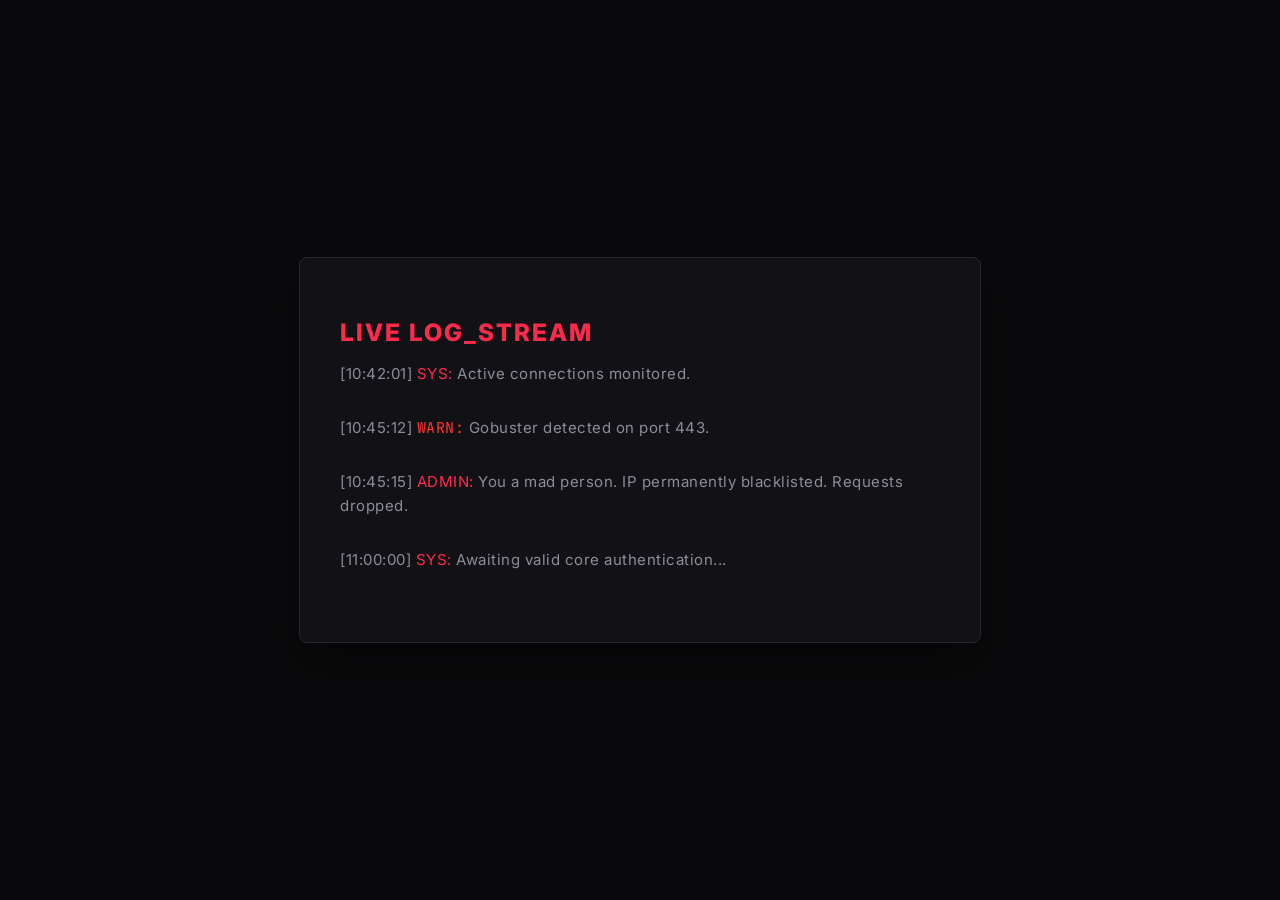
==== dashboard/index.html @ d623c88f "Add files via upload" ====
<!DOCTYPE html>
<html lang="en">
<head>
    <meta charset="UTF-8">
    <title>Server Logs</title>
    <link rel="stylesheet" href="../style.css">
</head>
<body>
    <div class="cyber-panel" style="text-align: left; width: 600px;">
        <h2 class="text-accent">LIVE LOG_STREAM</h2>
        <p>[10:42:01] <span class="text-accent">SYS:</span> Active connections monitored.</p>
        <p>[10:45:12] <span class="text-error">WARN:</span> Gobuster detected on port 443.</p>
        <p>[10:45:15] <span class="text-accent">ADMIN:</span> You a mad person. IP permanently blacklisted. Requests dropped.</p>
        <p>[11:00:00] <span class="text-accent">SYS:</span> Awaiting valid core authentication...</p>
    </div>
</body>
</html>
---- style.css ----
/* X GROUP DIGITAL - BRAND MATCH THEME */
@import url('https://fonts.googleapis.com/css2?family=Inter:wght@400;600;800&family=JetBrains+Mono:wght@400;700&display=swap');

:root {
    /* === CHANGE THESE HEX CODES TO MATCH XGROUP.DIGITAL EXACTLY === */
    --brand-bg: #0a0a0c;         /* Your website's main background color */
    --brand-panel: #121216;      /* The color of cards or slightly lighter areas */
    --brand-accent: #ff2a4b;     /* Your main brand color (e.g., Red, Blue, etc.) */
    --brand-accent-hover: #ff4d68; /* Slightly lighter version of your accent */
    
    --text-main: #f8f9fa;        /* Main heading text color */
    --text-muted: #8b8d98;       /* Paragraph / subtext color */
    --border-line: #272730;      /* Subtle border colors */
    /* ============================================================== */
}

body {
    background-color: var(--brand-bg);
    color: var(--text-main);
    /* 'Inter' for clean corporate look, 'JetBrains Mono' for terminal inputs */
    font-family: 'Inter', sans-serif; 
    margin: 0;
    display: flex;
    justify-content: center;
    align-items: center;
    min-height: 100vh;
    letter-spacing: 0.5px;
}

/* The Main Card */
.cyber-panel {
    background: var(--brand-panel);
    border: 1px solid var(--border-line);
    border-radius: 8px; /* Remove this if your site uses sharp/square corners */
    box-shadow: 0 20px 40px rgba(0, 0, 0, 0.4);
    padding: 40px;
    width: 400px;
    text-align: center;
}

/* Headings */
h1, h2 {
    font-weight: 800;
    text-transform: uppercase;
    letter-spacing: 2px;
    margin-bottom: 15px;
    color: var(--text-main);
}

p {
    color: var(--text-muted);
    font-size: 15px;
    line-height: 1.6;
    margin-bottom: 30px;
}

/* Form Inputs - Terminal Style */
input[type="text"], input[type="password"] {
    width: 85%;
    background: var(--brand-bg);
    border: 1px solid var(--border-line);
    border-radius: 4px;
    color: var(--text-main);
    padding: 14px 16px;
    margin-bottom: 20px;
    font-family: 'JetBrains Mono', monospace; /* Tech vibe for inputs */
    font-size: 14px;
    outline: none;
    transition: all 0.2s ease;
}

input:focus {
    border-color: var(--brand-accent);
    box-shadow: 0 0 0 3px rgba(255, 42, 75, 0.15); /* Adjust rgba to match your accent */
}

/* Call to Action Buttons */
button {
    background: var(--brand-accent);
    color: #ffffff;
    border: none;
    border-radius: 4px;
    padding: 14px 35px;
    font-family: 'Inter', sans-serif;
    font-weight: 600;
    font-size: 15px;
    text-transform: uppercase;
    letter-spacing: 1px;
    cursor: pointer;
    transition: background 0.2s ease;
    width: 100%;
}

button:hover {
    background: var(--brand-accent-hover);
}

/* Utility Classes for fake pages */
.text-error { color: #ff3333; font-family: 'JetBrains Mono', monospace; }
.text-accent { color: var(--brand-accent); }
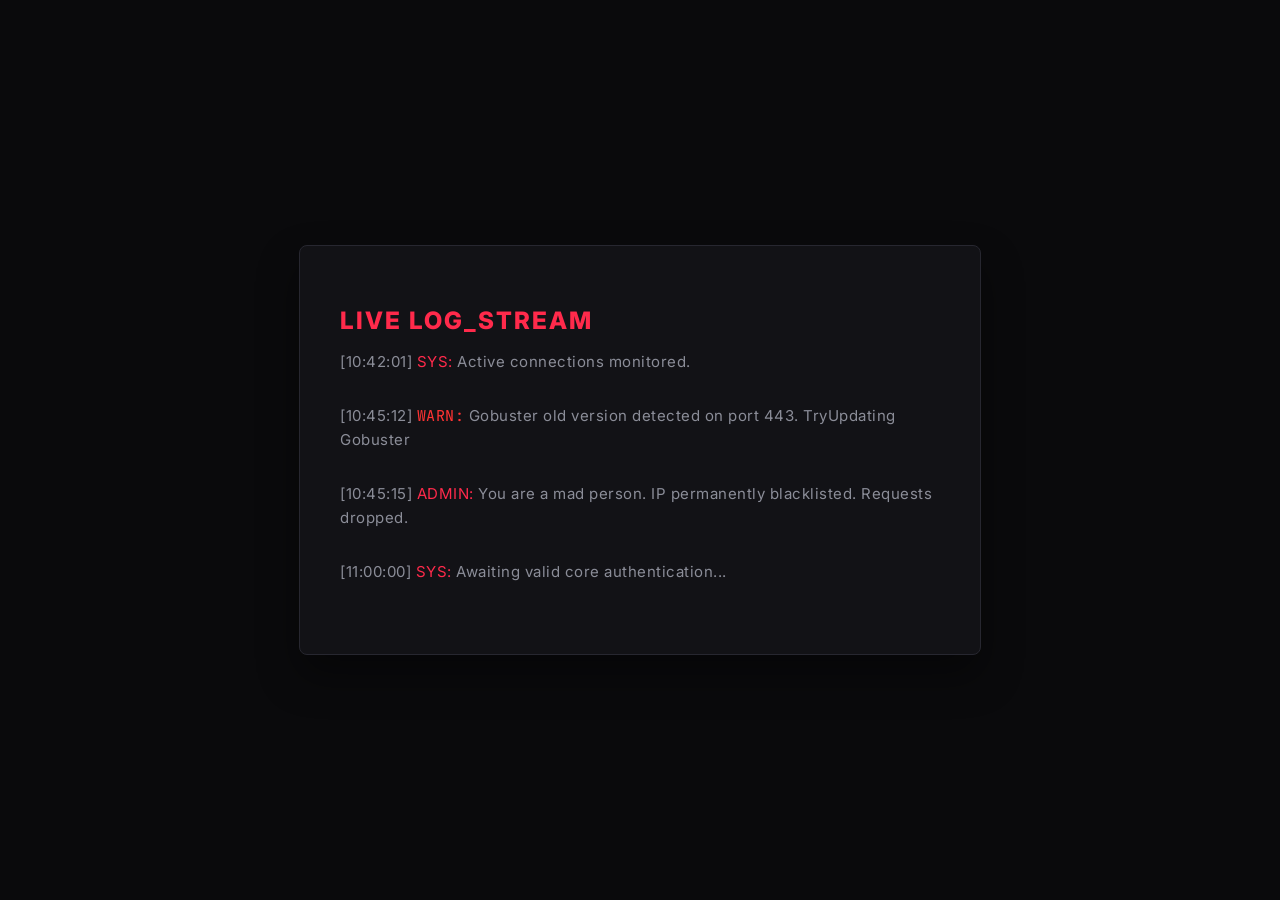
==== commit f58a2344: "Add files via upload" ====
--- a/dashboard/index.html
+++ b/dashboard/index.html
@@ -9,8 +9,8 @@
     <div class="cyber-panel" style="text-align: left; width: 600px;">
         <h2 class="text-accent">LIVE LOG_STREAM</h2>
         <p>[10:42:01] <span class="text-accent">SYS:</span> Active connections monitored.</p>
-        <p>[10:45:12] <span class="text-error">WARN:</span> Gobuster detected on port 443.</p>
-        <p>[10:45:15] <span class="text-accent">ADMIN:</span> You a mad person. IP permanently blacklisted. Requests dropped.</p>
+        <p>[10:45:12] <span class="text-error">WARN:</span> Gobuster old version detected on port 443. TryUpdating Gobuster</p>
+        <p>[10:45:15] <span class="text-accent">ADMIN:</span> You are a mad person. IP permanently blacklisted. Requests dropped.</p>
         <p>[11:00:00] <span class="text-accent">SYS:</span> Awaiting valid core authentication...</p>
     </div>
 </body>
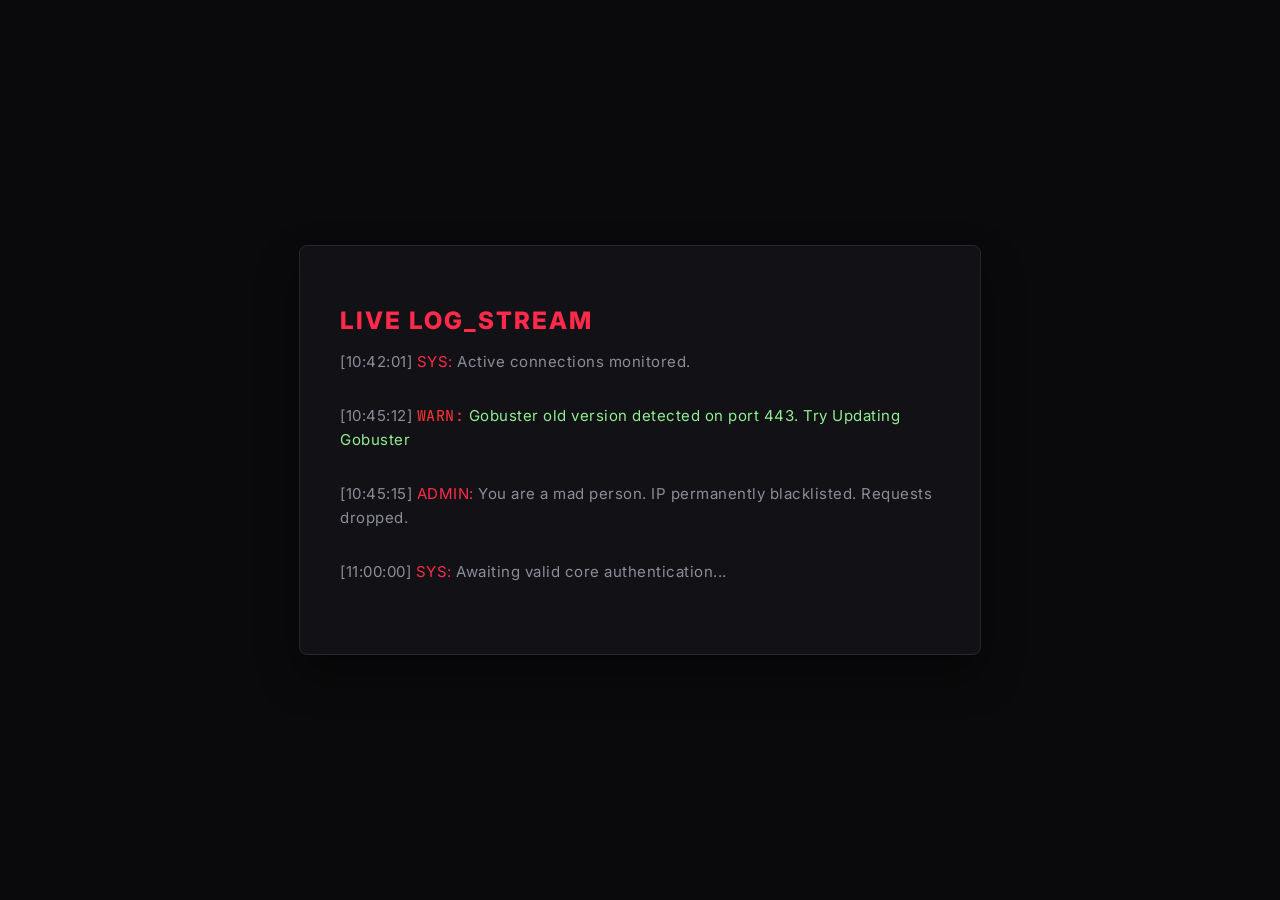
==== commit 5188f9c2: "Add files via upload" ====
--- a/dashboard/index.html
+++ b/dashboard/index.html
@@ -9,7 +9,7 @@
     <div class="cyber-panel" style="text-align: left; width: 600px;">
         <h2 class="text-accent">LIVE LOG_STREAM</h2>
         <p>[10:42:01] <span class="text-accent">SYS:</span> Active connections monitored.</p>
-        <p>[10:45:12] <span class="text-error">WARN:</span> Gobuster old version detected on port 443. TryUpdating Gobuster</p>
+        <p>[10:45:12] <span class="text-error">WARN:</span> <span style="color: lightgreen;">Gobuster old version detected on port 443. Try Updating Gobuster</span></p>
         <p>[10:45:15] <span class="text-accent">ADMIN:</span> You are a mad person. IP permanently blacklisted. Requests dropped.</p>
         <p>[11:00:00] <span class="text-accent">SYS:</span> Awaiting valid core authentication...</p>
     </div>
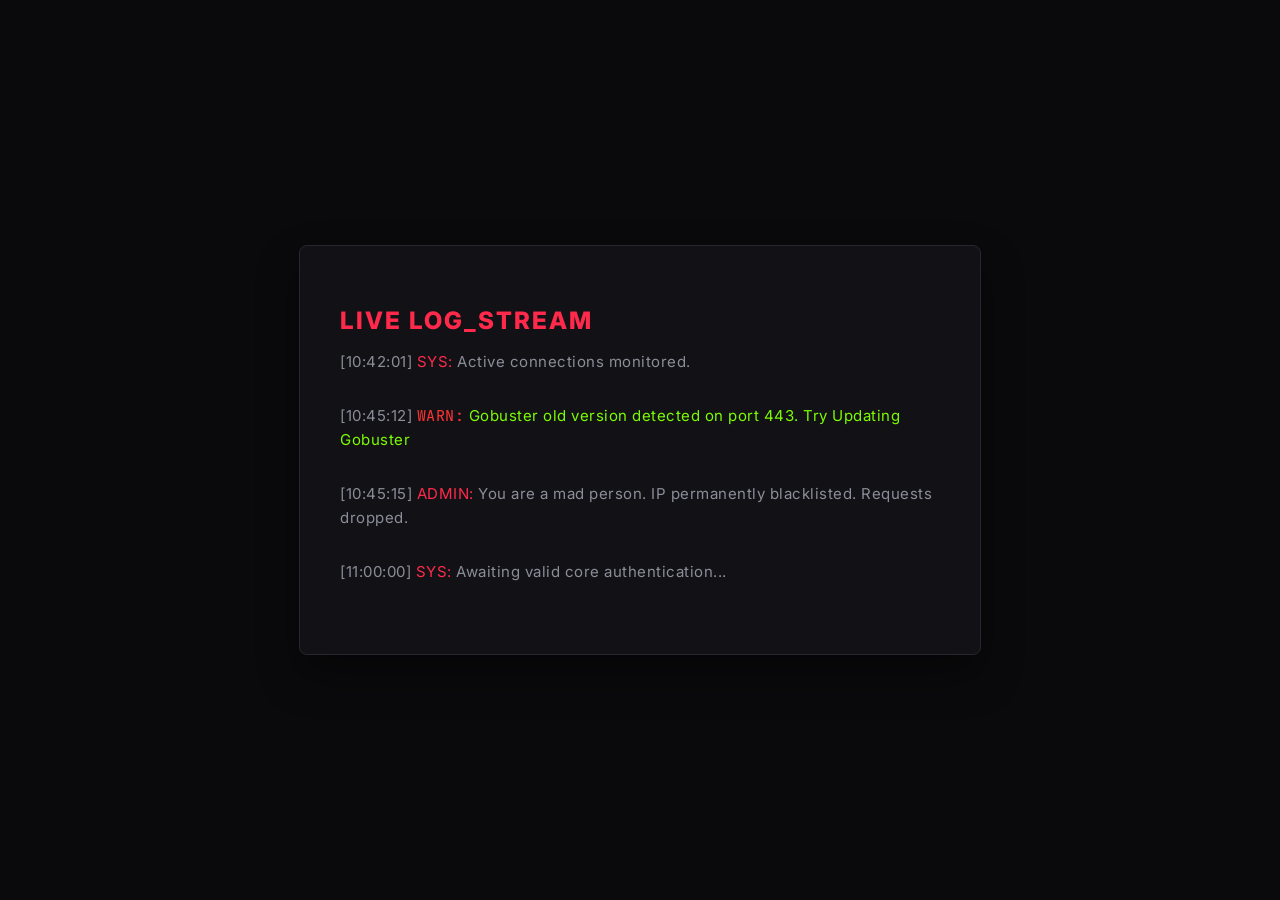
==== commit 77ce1d54: "Add files via upload" ====
--- a/dashboard/index.html
+++ b/dashboard/index.html
@@ -9,7 +9,7 @@
     <div class="cyber-panel" style="text-align: left; width: 600px;">
         <h2 class="text-accent">LIVE LOG_STREAM</h2>
         <p>[10:42:01] <span class="text-accent">SYS:</span> Active connections monitored.</p>
-        <p>[10:45:12] <span class="text-error">WARN:</span> <span style="color: lightgreen;">Gobuster old version detected on port 443. Try Updating Gobuster</span></p>
+        <p>[10:45:12] <span class="text-error">WARN:</span> <span style="color: lawngreen;">Gobuster old version detected on port 443. Try Updating Gobuster</span></p>
         <p>[10:45:15] <span class="text-accent">ADMIN:</span> You are a mad person. IP permanently blacklisted. Requests dropped.</p>
         <p>[11:00:00] <span class="text-accent">SYS:</span> Awaiting valid core authentication...</p>
     </div>
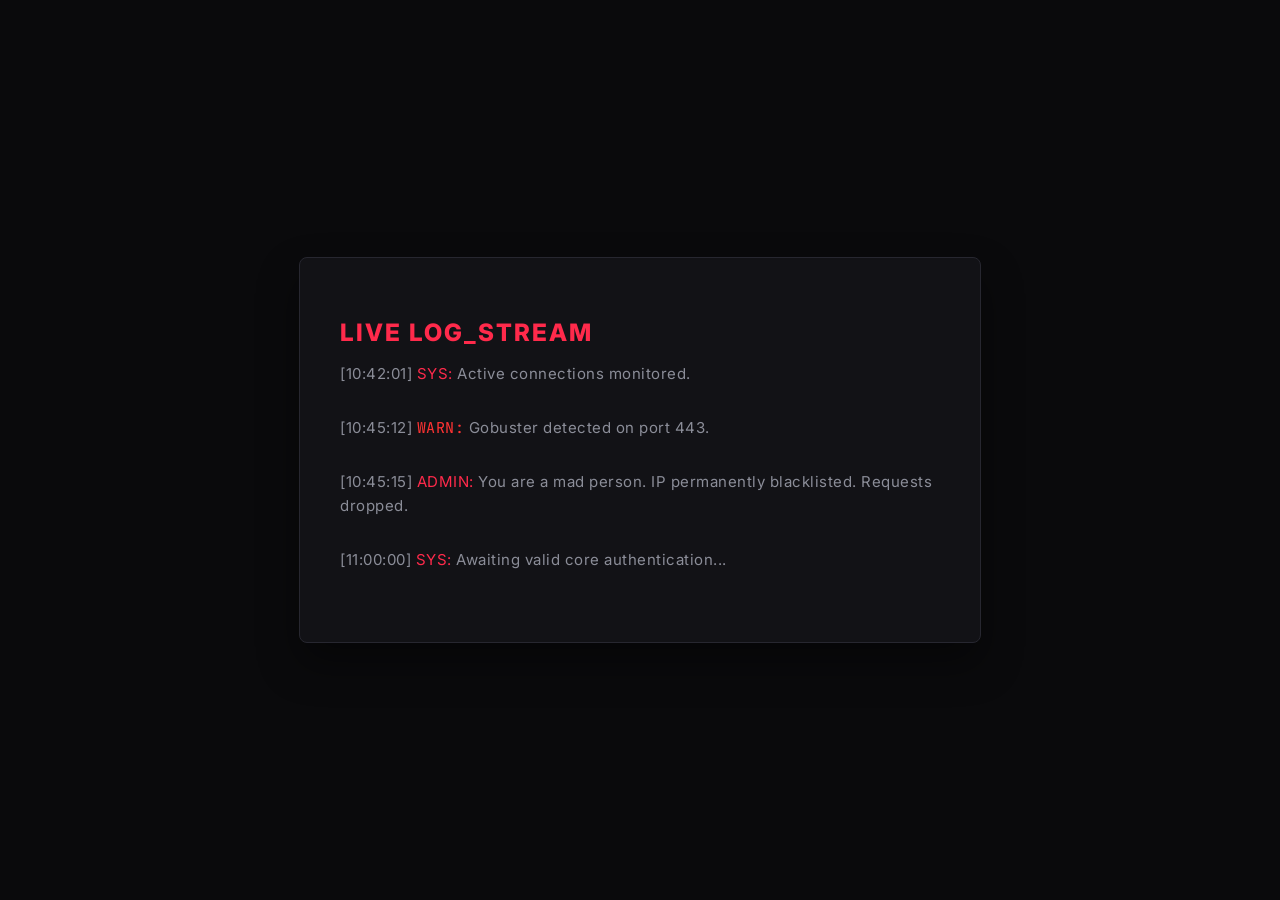
==== commit cbff0b0e: "Add files via upload" ====
--- a/dashboard/index.html
+++ b/dashboard/index.html
@@ -9,7 +9,7 @@
     <div class="cyber-panel" style="text-align: left; width: 600px;">
         <h2 class="text-accent">LIVE LOG_STREAM</h2>
         <p>[10:42:01] <span class="text-accent">SYS:</span> Active connections monitored.</p>
-        <p>[10:45:12] <span class="text-error">WARN:</span> <span style="color: lawngreen;">Gobuster old version detected on port 443. Try Updating Gobuster</span></p>
+        <p>[10:45:12] <span class="text-error">WARN:</span> Gobuster detected on port 443.</p>
         <p>[10:45:15] <span class="text-accent">ADMIN:</span> You are a mad person. IP permanently blacklisted. Requests dropped.</p>
         <p>[11:00:00] <span class="text-accent">SYS:</span> Awaiting valid core authentication...</p>
     </div>
